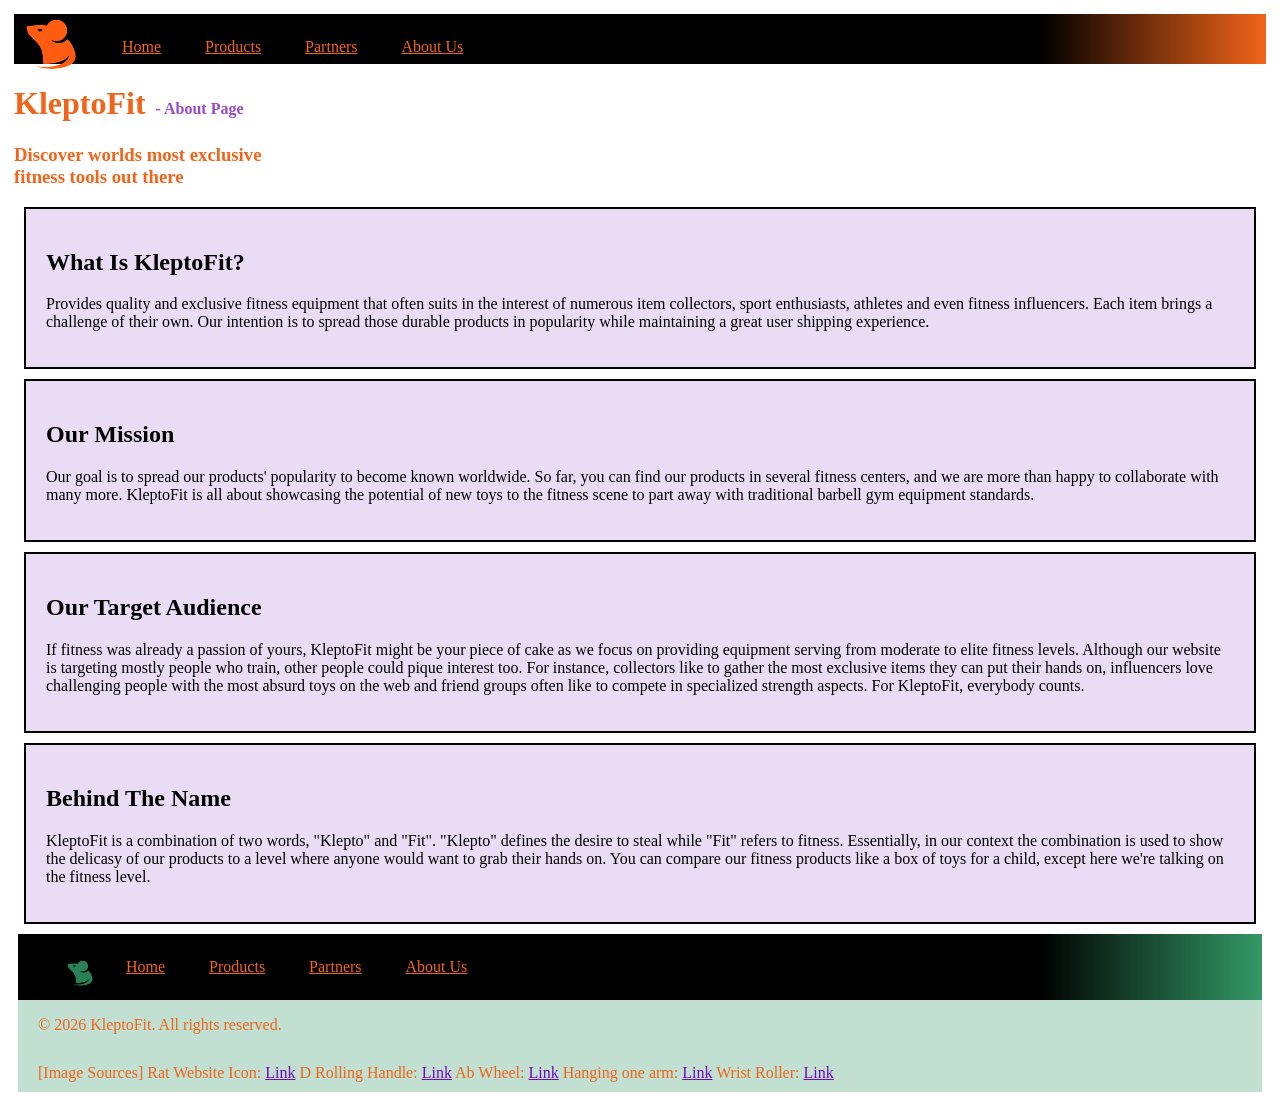
==== docs/webpages/aboutus.html @ 3ab7ca99 "Assignment 2 Theodore Lakinsky" ====
<!DOCTYPE html>

<head>
    <meta charset="UTF-8">
    <meta name="viewport" content="width=device-width, initial-scale=1.0">
    <title>Klepto Fitness [About Page]</title>
    <link rel="icon" href="../images/kleptofitnessorangeraticon.png" type="image/x-icon">
    <link rel="stylesheet" href="../styles/site.css">
</head>

<header>
    <div class="header-content">
        <nav>
            <ul>
                <li><img src="../images/kleptofitnessorangeraticon.png" alt="KleptoFit Logo" width="50" height="50"></li>
                <li><a href="homepage.html" id="indent">Home</a></li>
                <li><a href="products.html">Products</a></li>
                <li><a href="partners.html">Partners</a></li>
                <li><a href="aboutus.html">About Us</a></li>
            </ul>
        </nav>
    </div>
    <h1>KleptoFit<span>- About Page</span></h1>
    <h3>Discover worlds most exclusive 
        <br>fitness tools out there</h3>
</header>

<body>
    <section>
        <h2>What Is KleptoFit?</h2>
        <p>
            Provides quality and exclusive fitness equipment that often suits in the interest of numerous item 
            collectors, sport enthusiasts, athletes and even fitness influencers. Each item brings a challenge of 
            their own. Our intention is to spread those durable products in popularity while maintaining a great 
            user shipping experience. 
        </p>
    </section>
    <section>
        <h2>Our Mission</h2>
        <p>
            Our goal is to spread our products' popularity to become known worldwide. So far, you can find our 
            products in several fitness centers, and we are more than happy to collaborate with many more. 
            KleptoFit is all about showcasing the potential of new toys to the fitness scene to part away with 
            traditional barbell gym equipment standards. 
        </p>
    </section>
    <section>
        <h2>Our Target Audience</h2>
        <p>
            If fitness was already a passion of yours, KleptoFit might be your piece of cake as we focus on 
            providing equipment serving from moderate to elite fitness levels. Although our website is targeting 
            mostly people who train, other people could pique interest too. For instance, collectors like to gather 
            the most exclusive items they can put their hands on, influencers love challenging people with the 
            most absurd toys on the web and friend groups often like to compete in specialized strength 
            aspects. For KleptoFit, everybody counts. 
        </p>
    </section>
    <section>
        <h2>Behind The Name</h2>
        <p>
            KleptoFit is a combination of two words, "Klepto" and "Fit". "Klepto" defines the desire to steal while "Fit" 
            refers to fitness. Essentially, in our context the combination is used to show the delicasy of our products to
             a level where anyone would want to grab their hands on. You can compare our fitness products like a box of toys 
             for a child, except here we're talking on the fitness level.
        </p>
    </section>
</body>

<footer>
    <nav>
        <ul>
            <li><img src="../images/kleptofitnessgreenraticon.png" alt="KleptoFit Logo" width="50" height="50"></li>
            <li><a href="homepage.html" id="indent">Home</a></li>
            <li><a href="products.html">Products</a></li>
            <li><a href="partners.html">Partners</a></li>
            <li><a href="aboutus.html">About Us</a></li>
        </ul>
    </nav>
    
        <p>&copy; 2026 KleptoFit. All rights reserved.</p>
        <p>[Image Sources]
            Rat Website Icon: <a href="https://stock.adobe.com/ca/search?k=rat+logo&asset_id=283387147" target="rat tab">Link</a>
            D Rolling Handle: <a href="https://godsofgrip.com/products/essential-rolling-handle" target="godofgrip tab">Link</a>
            Ab Wheel: <a href="https://www.decathlon.my/p/ab-wheel-domyos-8576020.html?srsltid=AU7gw4Vs_bWnKByXH_OlOcxMUF1k4XgKOjKY0zgDZ1hMHFaidHPMEbJC" target="ab wheel tab">Link</a>
            Hanging one arm: <a href="https://www.ironmind.com/news/Yves-Gravelle-Destroys-World-Record-for-1-Arm-Rolling-Thunder-Pull-ups/" target="ironmind tab">Link</a>
            Wrist Roller: <a href="https://rogersathletic.com/updates/get-strong-blog/wrist-roller-shape/" target="wrist roller tab">Link</a>
        </p>  
</footer>
---- docs/styles/site.css ----
header{
    color:#F26419;
    text-decoration:none;
    nav{
    background: linear-gradient(to right, #000000 82%, #F26419);
    padding: 8px;
    height: 34px;
    ul{
        list-style-type: none;
        li{
            display: inline;
            img{
                position: absolute;
                inset-inline-start: 1.8vi;
                inset-block-start: 1.1vi;
                width: 60px;
                height: 60px;
            }
            a{
            text-decoration: underline;
            text-decoration-color: #F26419;
            color:#F26419;
            padding: 20px;
                &:hover{
                text-decoration: underline;
                text-decoration-color: oklch(67.4% 0.191 42.9 / 0.54);
                color:oklch(67.4% 0.191 42.9 / 0.54);
                }
            }
        }
    }
}
}
h1 span{
    font-size: 0.5em;
    margin-inline-start: 10px;
    color:oklch(44.7% 0.228 304 / 0.74);
}
#indent{
    margin-inline-start: 40px;
}
body{
    margin: 14px;
    section{
        border: 2px solid #000000;
        background-color:oklch(44.7% 0.228 304 / 0.14);
        margin: 10px;
        padding: 20px;
    }
    &::selection{
        background-color: #F26419;
        color: #000000;
    }
}
#alligncenter{
    display: block;
    text-align: center;
    font-size: 1.2em;
    color:oklch(44.7% 0.228 304 / 0.74);
}
.hoverimg:hover{
    opacity: 0.8;
}
footer{
    background-color:oklch(61.1% 0.122 157.6 / 0.3);
    color: #F26419;
    text-align: left;
    margin: 4px;
}
p > a{
    text-decoration-color: #7209B7;
    color:#7209B7;
    &:hover{
    text-decoration-color: oklch(44.7% 0.228 304 / 0.14);
    color:oklch(44.7% 0.228 304 / 0.14);
    }
}
footer{
    nav{
    background: linear-gradient(to right, #000000 82%, #339966);
    padding: 8px;
    ul{
        list-style-type: none;
        li{
            display: inline;
            img{
                position: absolute;
            }
            a{
            text-decoration: underline;
            text-decoration-color: #F26419;
            color:#F26419;
            padding: 20px;
                &:hover{
                text-decoration: underline;
                text-decoration-color: oklch(67.4% 0.191 42.9 / 0.54);
                color:oklch(67.4% 0.191 42.9 / 0.54);
                }
            }
        }
    }
}
    p{
    margin-inline: 20px;
    margin-block-end:20px;
    padding-block-end:10px;
    }
    img{
        width:1.9em;
        height:1.9em;
    }
}

@media (max-width: 768px) {
    section{
        >img{
            width:250px;
            height:250px;
        }
        p{
            >img{
                width:280px;
                height:280px;
            }
        }
        a{
            >img{
                width: 200px;
                height: 200px;
            }
        }
    }
}
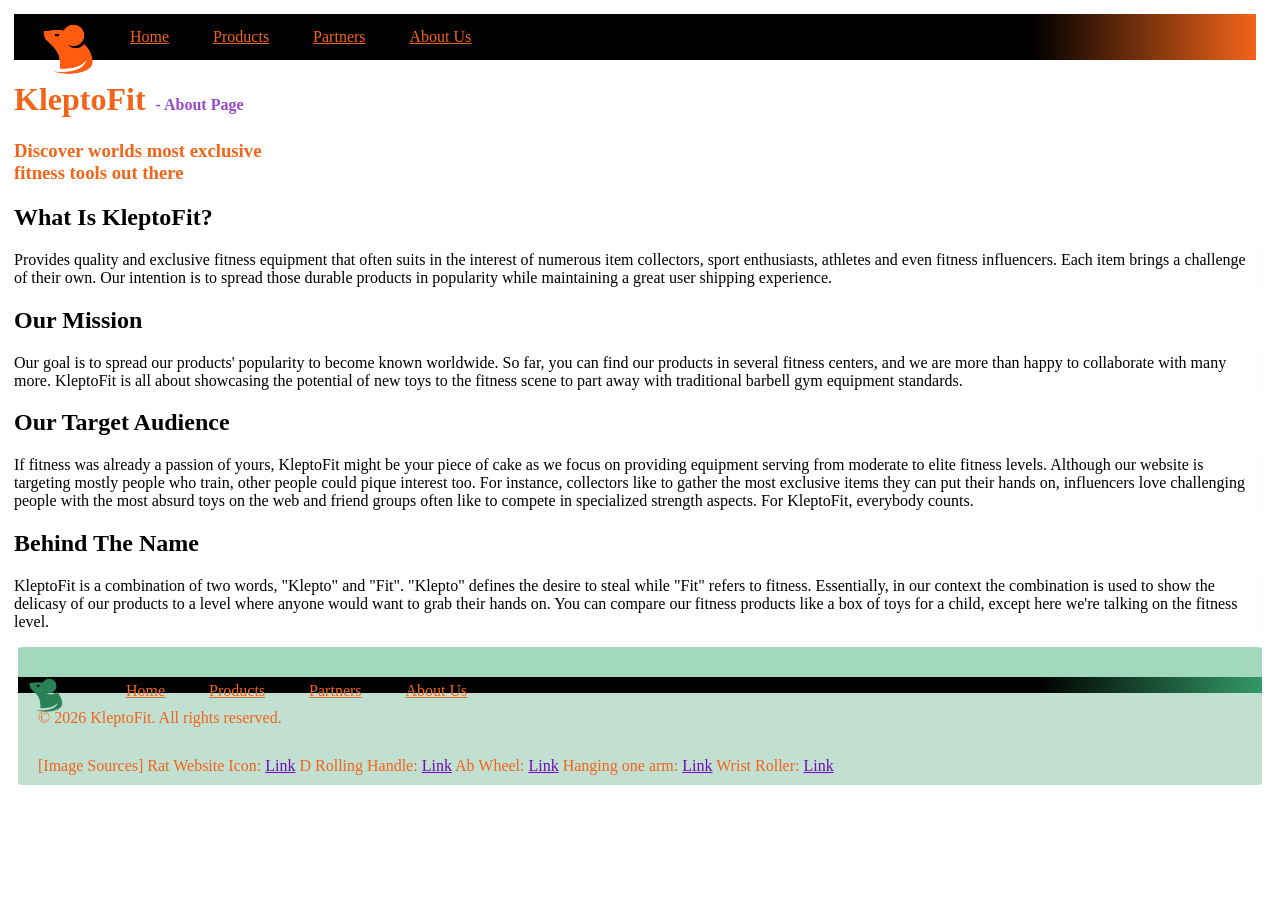
==== commit 4a28ce5e: "Gradients and About Page in Home Show more button" ====
--- a/docs/webpages/aboutus.html
+++ b/docs/webpages/aboutus.html
@@ -28,24 +28,29 @@
 <body>
     <section>
         <h2>What Is KleptoFit?</h2>
+        <div>
         <p>
             Provides quality and exclusive fitness equipment that often suits in the interest of numerous item 
             collectors, sport enthusiasts, athletes and even fitness influencers. Each item brings a challenge of 
             their own. Our intention is to spread those durable products in popularity while maintaining a great 
             user shipping experience. 
         </p>
+        </div>
     </section>
     <section>
         <h2>Our Mission</h2>
+        <div>
         <p>
             Our goal is to spread our products' popularity to become known worldwide. So far, you can find our 
             products in several fitness centers, and we are more than happy to collaborate with many more. 
             KleptoFit is all about showcasing the potential of new toys to the fitness scene to part away with 
             traditional barbell gym equipment standards. 
         </p>
+        </div>
     </section>
     <section>
         <h2>Our Target Audience</h2>
+        <div>
         <p>
             If fitness was already a passion of yours, KleptoFit might be your piece of cake as we focus on 
             providing equipment serving from moderate to elite fitness levels. Although our website is targeting 
@@ -54,15 +59,18 @@
             most absurd toys on the web and friend groups often like to compete in specialized strength 
             aspects. For KleptoFit, everybody counts. 
         </p>
+        </div>
     </section>
     <section>
         <h2>Behind The Name</h2>
+        <div>
         <p>
             KleptoFit is a combination of two words, "Klepto" and "Fit". "Klepto" defines the desire to steal while "Fit" 
             refers to fitness. Essentially, in our context the combination is used to show the delicasy of our products to
              a level where anyone would want to grab their hands on. You can compare our fitness products like a box of toys 
              for a child, except here we're talking on the fitness level.
         </p>
+        </div>
     </section>
 </body>
 
--- a/docs/styles/site.css
+++ b/docs/styles/site.css
@@ -1,18 +1,23 @@
 header{
     color:#F26419;
     text-decoration:none;
+    position: relative;
     nav{
     background: linear-gradient(to right, #000000 82%, #F26419);
     padding: 8px;
-    height: 34px;
+    height: 30px;
+    position: relative;
     ul{
+        position: absolute;
+        inset-block-start: -2.4px;
+        inset-inline-start: 16px;
         list-style-type: none;
         li{
             display: inline;
             img{
                 position: absolute;
-                inset-inline-start: 1.8vi;
-                inset-block-start: 1.1vi;
+                inset-inline-start: 0.75vi;
+                inset-block-start: -0.7vi;
                 width: 60px;
                 height: 60px;
             }
@@ -25,11 +30,38 @@
                 text-decoration: underline;
                 text-decoration-color: oklch(67.4% 0.191 42.9 / 0.54);
                 color:oklch(67.4% 0.191 42.9 / 0.54);
+                text-decoration: none;
                 }
             }
         }
     }
 }
+    .previewabout{
+        margin-inline-start: 280px;
+        margin-inline-end: 50px;
+        margin-block-start: -54px;
+        float: inline-end;
+        background-color:oklch(44.7% 0.228 304 / 0.14);
+        position: absolute;
+        p{
+            position: relative;
+            padding: 4px;
+            background: linear-gradient(to top, #000000 2%, #F26419);
+            -webkit-background-clip: text;
+            background-clip: text;
+            color: transparent;
+        }
+        h2{
+            background-color:  #000;
+            position:absolute;
+            inset-inline-start: 735px;
+            inset-block-start: 45px;
+            padding-inline: 4px;
+            &:hover{
+                border: 2px solid #F26419;
+            }
+        }
+    }
 }
 h1 span{
     font-size: 0.5em;
@@ -41,11 +73,25 @@
 }
 body{
     margin: 14px;
+    div{
+        border-inline-end: 10px solid rgba(242, 100, 45, 0.4%);
     section{
         border: 2px solid #000000;
         background-color:oklch(44.7% 0.228 304 / 0.14);
+        /*background: linear-gradient(to right, #000000 86%, oklch(44.7% 0.228 304 / 0.14));*/
+        /*background: linear-gradient(to right, oklch(44.7% 0.228 304 / 0.14) 92%, #000000);*/
         margin: 10px;
         padding: 20px;
+        div{
+        /*background: linear-gradient(to right, oklch(44.7% 0.228 304 / 0.14) 86%, oklch(44.7% 0.228 304 / 1.14));*/
+            p{
+            /*background: linear-gradient(to top, #000000 30%, #F26419);
+            -webkit-background-clip: text;
+            background-clip: text;
+            color: transparent;*/
+            }
+        }
+    }
     }
     &::selection{
         background-color: #F26419;
@@ -66,6 +112,8 @@
     color: #F26419;
     text-align: left;
     margin: 4px;
+    border-block-start: 30px solid oklch(75.128% 0.12848 159.416 / 0.3);
+    border-radius: 0.8%;
 }
 p > a{
     text-decoration-color: #7209B7;
@@ -79,12 +127,19 @@
     nav{
     background: linear-gradient(to right, #000000 82%, #339966);
     padding: 8px;
+    position: relative;
     ul{
+        position: absolute;
+        inset-block-start: -0.85vi;
         list-style-type: none;
         li{
             display: inline;
             img{
                 position: absolute;
+                inset-inline-start: 0.1vi;
+                inset-block-start: -0.6vi;
+                width: 40px;
+                height: 40px;
             }
             a{
             text-decoration: underline;
@@ -129,6 +184,7 @@
                 height: 200px;
             }
         }
+        border-inline-start: #F26419;
     }
 }
 
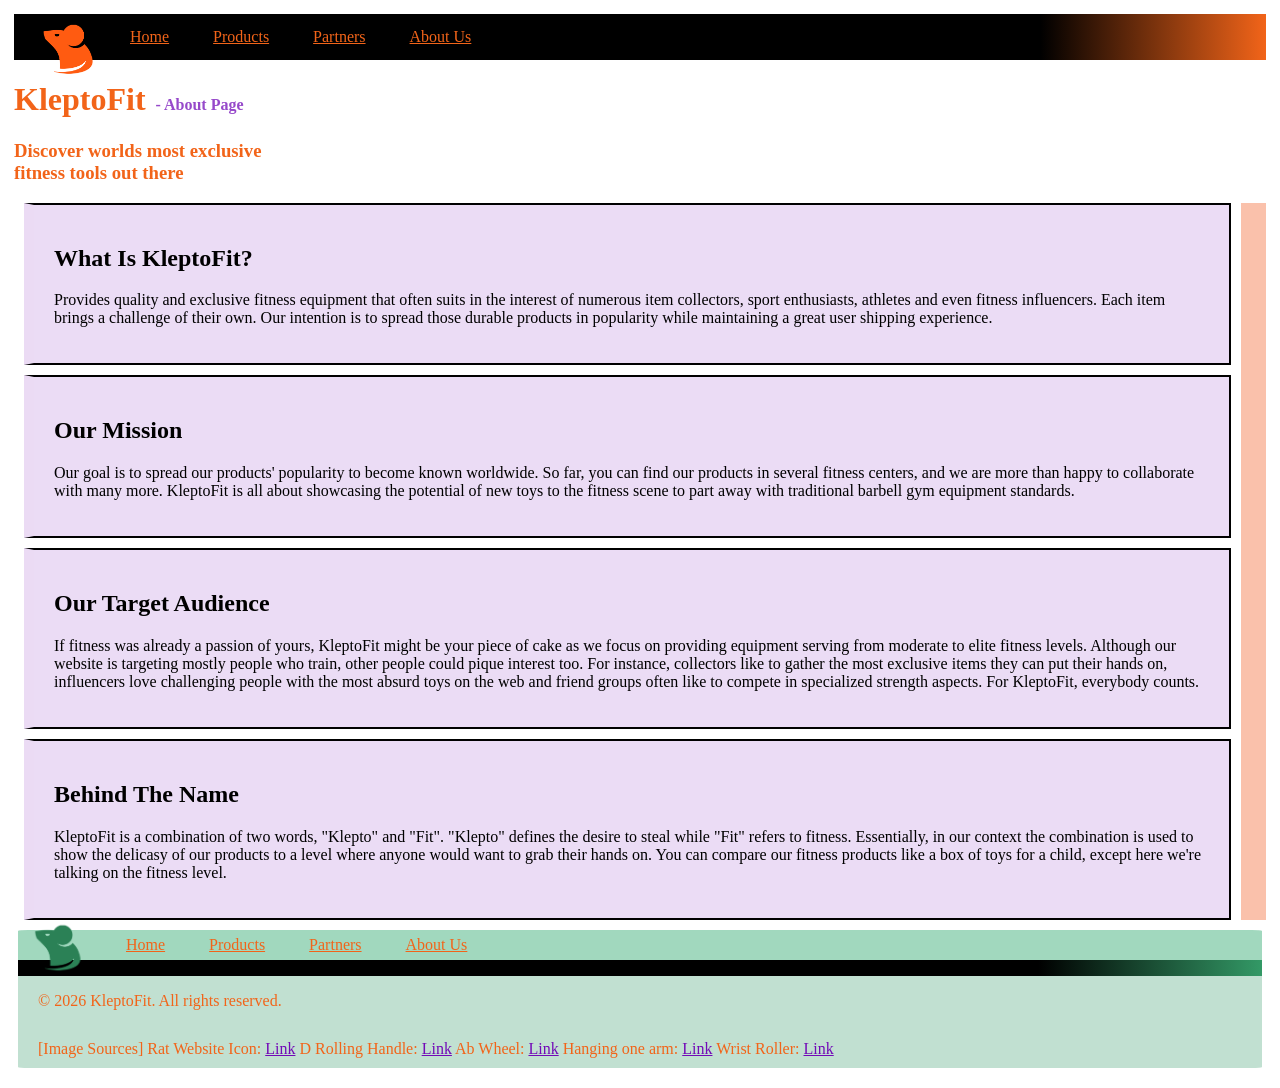
==== commit fba1c273: "orange bar on main and about page" ====
--- a/docs/webpages/aboutus.html
+++ b/docs/webpages/aboutus.html
@@ -26,6 +26,7 @@
 </header>
 
 <body>
+    <div>
     <section>
         <h2>What Is KleptoFit?</h2>
         <div>
@@ -72,6 +73,7 @@
         </p>
         </div>
     </section>
+    </div>
 </body>
 
 <footer>
--- a/docs/styles/site.css
+++ b/docs/styles/site.css
@@ -37,25 +37,30 @@
     }
 }
     .previewabout{
-        margin-inline-start: 280px;
-        margin-inline-end: 50px;
-        margin-block-start: -54px;
+        margin-inline-start: 49vi;
+        margin-inline-end: 80px;
+        margin-block-start: -64px;
         float: inline-end;
         background-color:oklch(44.7% 0.228 304 / 0.14);
         position: absolute;
         p{
             position: relative;
             padding: 4px;
-            background: linear-gradient(to top, #000000 2%, #F26419);
+            background: linear-gradient(to top, oklch(44.7% 0.228 304 / 0.24) 2%, #F26419);
             -webkit-background-clip: text;
             background-clip: text;
             color: transparent;
+            line-clamp: 4;
+            overflow: hidden;
+            display: -webkit-box;
+            -webkit-line-clamp: 4;
+            -webkit-box-orient: vertical;
         }
         h2{
             background-color:  #000;
             position:absolute;
-            inset-inline-start: 735px;
-            inset-block-start: 45px;
+            inset-inline-start: 41.12vi;
+            inset-block-start: 45.5px;
             padding-inline: 4px;
             &:hover{
                 border: 2px solid #F26419;
@@ -73,11 +78,12 @@
 }
 body{
     margin: 14px;
-    div{
-        border-inline-end: 10px solid rgba(242, 100, 45, 0.4%);
-    section{
+    >div{
+        border-inline-end: 25px solid rgba(242 100 45 / 0.4);
+        section{
         border: 2px solid #000000;
         background-color:oklch(44.7% 0.228 304 / 0.14);
+        border-inline-start: 10px solid rgba(242, 100, 45, 0.4%);
         /*background: linear-gradient(to right, #000000 86%, oklch(44.7% 0.228 304 / 0.14));*/
         /*background: linear-gradient(to right, oklch(44.7% 0.228 304 / 0.14) 92%, #000000);*/
         margin: 10px;
@@ -93,6 +99,24 @@
         }
     }
     }
+    section{
+        border: 2px solid #000000;
+        background-color:oklch(44.7% 0.228 304 / 0.14);
+        border-inline-start: 10px solid rgba(242, 100, 45, 0.4%);
+        /*background: linear-gradient(to right, #000000 86%, oklch(44.7% 0.228 304 / 0.14));*/
+        /*background: linear-gradient(to right, oklch(44.7% 0.228 304 / 0.14) 92%, #000000);*/
+        margin: 10px;
+        padding: 20px;
+        div{
+        /*background: linear-gradient(to right, oklch(44.7% 0.228 304 / 0.14) 86%, oklch(44.7% 0.228 304 / 1.14));*/
+            p{
+            /*background: linear-gradient(to top, #000000 30%, #F26419);
+            -webkit-background-clip: text;
+            background-clip: text;
+            color: transparent;*/
+            }
+        }
+    }
     &::selection{
         background-color: #F26419;
         color: #000000;
@@ -130,16 +154,16 @@
     position: relative;
     ul{
         position: absolute;
-        inset-block-start: -0.85vi;
+        inset-block-start: -40px;
         list-style-type: none;
         li{
             display: inline;
             img{
                 position: absolute;
-                inset-inline-start: 0.1vi;
-                inset-block-start: -0.6vi;
-                width: 40px;
-                height: 40px;
+                inset-inline-start: 0.5vi;
+                inset-block-start: -16px;
+                width: 55px;
+                height: 55px;
             }
             a{
             text-decoration: underline;
@@ -166,7 +190,35 @@
     }
 }
 
+@media (max-width: 1730px) {
+    .previewabout{
+        h2{
+            inset-inline-start: 41.12vi;
+            inset-block-start: 45.5px;
+        }
+    }
+}
+
+@media (max-width: 1625px) {
+    header{
+        .previewabout{
+        h2{
+            position: absolute;
+            inset-inline-start: 40.35vi;
+            inset-block-start: 65.5px;
+        }
+    }
+    }
+}
+
 @media (max-width: 768px) {
+    header{
+        nav{
+            a{
+                padding: 8px;
+            }
+        }
+    }
     section{
         >img{
             width:250px;
